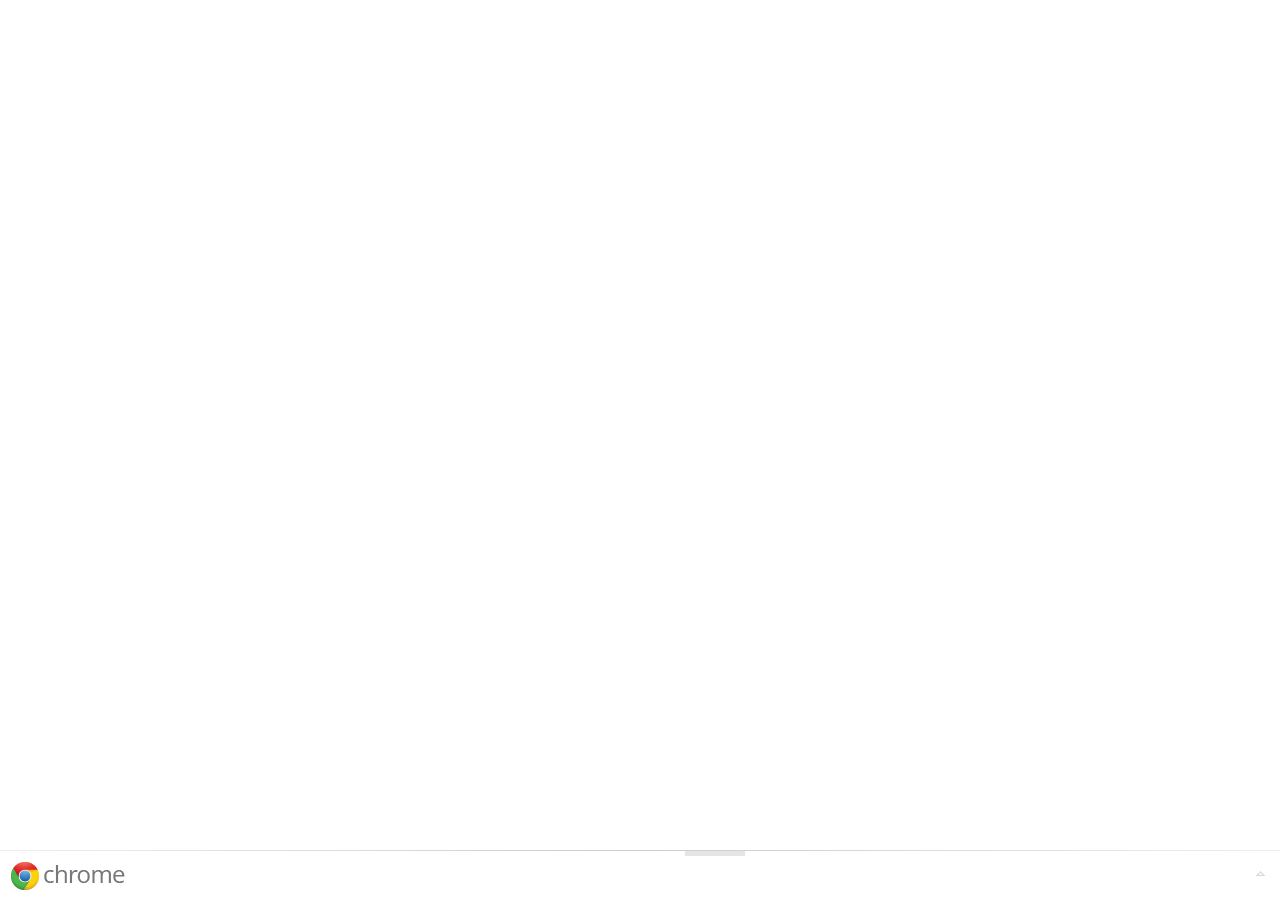
==== index.html @ 7d467512 "first commit" ====
<html>

<head>
<title>New Tab!</title>
<link id="themecss" rel="stylesheet" href="test.css">
</head>

<body> 
  <div id="card-slider-frame"> 
    <div id="page-list"> 
    </div> 
  </div> 
  <div id="footer"> 
    <div id="footer-border"></div> 
    <div id="footer-content"> 
      <img src="[data-uri]"> 
 
      <ul id="dot-list"> 
        <!-- This is another template node (see above). --> 
        <li class="dot" tabindex="0" role="button"><span></span></li> 
      </ul> 
 
      <button id="recently-closed-menu-button"> 
        <span i18n-content="recentlyclosed"></span> 
        <img src="[data-uri]"> 
      </button> 
    </div> 
  </div> 
</body> 

</html>
---- test.css ----
html{
	background-attachment: fixed;
  	background-color: rgba(255,255,255,1);
   	background-position: -64px;
  	background-repeat: no-repeat;
  	height: 100%;
}

body {
	background-size: auto 100%;
  	color: rgba(0,0,0,1);
  	font-family: segoe ui, arial, helvetica, sans-serif;
	font-size: 14px;
  	height: 100%;
  	margin: 0;
  	overflow: auto;
  	
  	tap-highlight-color: transparent;
  	user-select: none;
  	-moz-tap-highlight-color: transparent;
  	-moz-user-select: none;
  	-webkit-tap-highlight-color: transparent;
  	-webkit-user-select: none;
}

button span {
	color: rgba(0,0,0,1);
  	font-family: segoe ui, arial, helvetica, sans-serif;
	font-size: 14px;
}

#footer {
  background-color: rgba(255, 255, 255, 0.8);
  bottom: 0;
  position: fixed;
  width: 100%;
}

#footer-border {
  background: linear-gradient(top, hsl(0,0%,80%), #eee);
  background: -moz-linear-gradient(top, hsl(0,0%,80%), #eee);
  background: -webkit-gradient(linear, left top, right top,
                               from(#eee), color-stop(0.5, #ccc), to(#eee));
  height: 1px;
}
 
#footer-content {
  display: box;
  display: -moz-box;
  display: -webkit-box;
  
  height: 49px;
  
  box-align: center;
  -moz-box-align: center;
  -webkit-box-align: center;
}
 
#footer-content > * {
  margin: 0 9px;
}

#footer-content span {
  color: #888;
}

#dot-list {
  display: box;
  display: -moz-box;
  display: -webkit-box;


  height: 100%;
  list-style-type: none;
  margin: 0;
  padding: 0;
  
  
  box-flex: 1;
  box-pack: center;
  -moz-box-flex: 1;
  -moz-box-pack: center;
  /* Expand to take up all available horizontal space.  */
  -webkit-box-flex: 1;
  /* Center child dots. */
  -webkit-box-pack: center;
}

.dot {
  border-top: 5px solid rgba(0, 0, 0, .1);
  color: rgba(0, 0, 0, 0.2);
  cursor: pointer;
  font-size: 9pt;
  height: 100%;
  margin: 0 10px;
  padding-top: 5px;
  text-align: left;
  width: 60px;
  
  -moz-box-sizing: border-box;
  -moz-padding-start: 5px;
  -moz-transition: background-color, 250ms, ease, 0;
  -webkit-box-sizing: border-box;
  -webkit-padding-start: 5px;
  -webkit-transition: -webkit-transform 500ms,
                      background-color 250ms;
}

.dot.selected {
  border-top: 5px solid rgba(0, 0, 0, .4);
  color: rgba(0, 0, 0, 0.4);
}
 
.dot:hover {
  background-color: rgba(0, 0, 0, .05);
}
 
.dot.new {
  transform: translate(0, 40px);
  -moz-transform: translate(0, 40px);
  -webkit-transform: translate(0, 40px);
}

#recently-closed-menu-button {
  background: none;
  border: 0;
  -webkit-appearance: none;
}
#recently-closed-menu-button img {
  -webkit-transform: rotate(270deg);
}
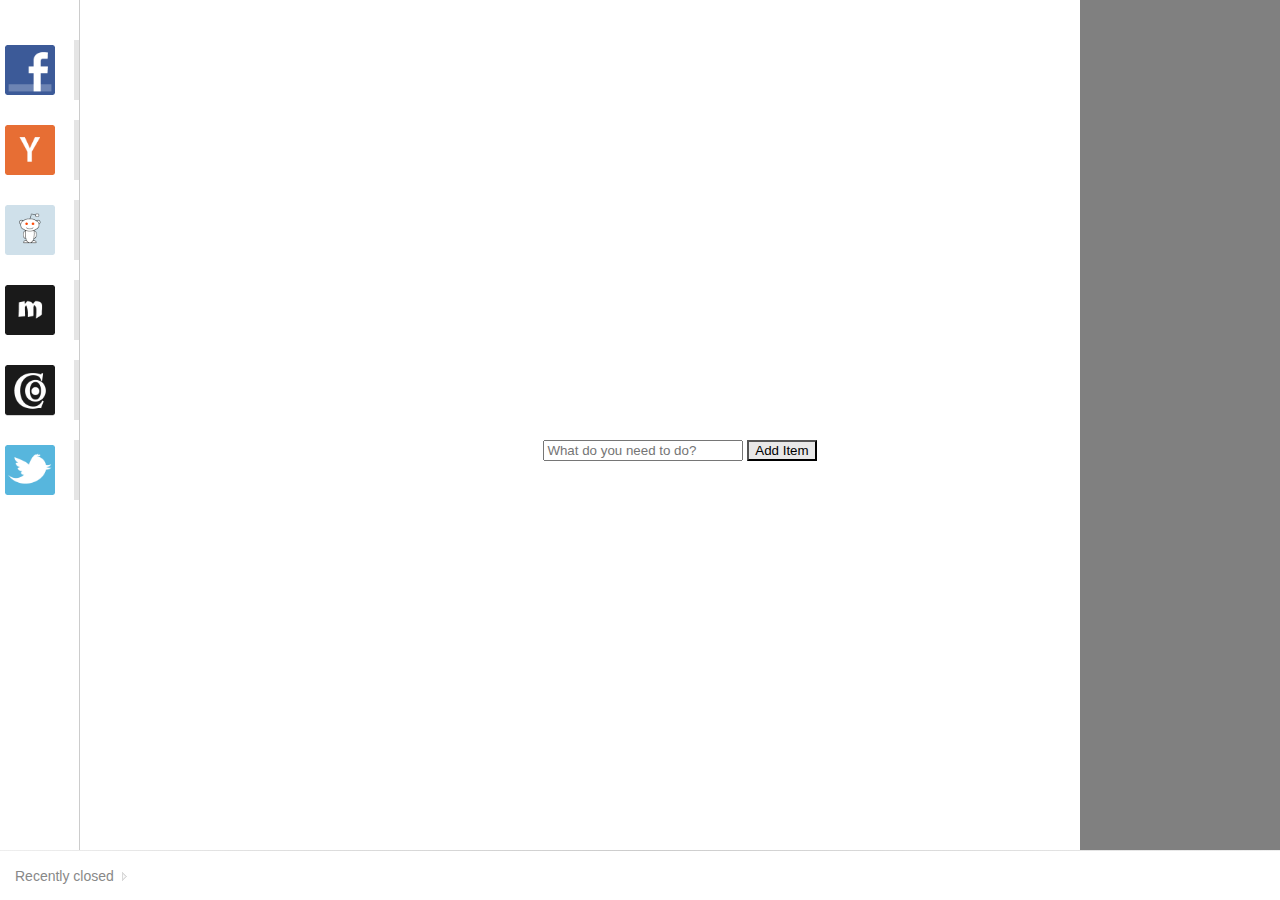
==== commit a648913c: "Man, a lot has changed. newtab is now a Chrome Extension. Now supports cross-origin requests. Querie" ====
--- a/index.html
+++ b/index.html
@@ -2,30 +2,51 @@
 
 <head>
 <title>New Tab!</title>
-<link id="themecss" rel="stylesheet" href="test.css">
+<link id="themecss" rel="stylesheet" href="style/test2.css"/>
 </head>
 
 <body> 
-  <div id="card-slider-frame"> 
-    <div id="page-list"> 
-    </div> 
-  </div> 
-  <div id="footer"> 
-    <div id="footer-border"></div> 
-    <div id="footer-content"> 
-      <img src="[data-uri]"> 
+  <div id="left-sidebar"> 
+    <div id="left-sidebar-border"></div> 
+    <div id="left-sidebar-content"> 
+      
  
       <ul id="dot-list"> 
-        <!-- This is another template node (see above). --> 
-        <li class="dot" tabindex="0" role="button"><span></span></li> 
+        <li class="dot" role="button"><img src="img/f_logo.png" class="logo"></img><span></span></li> 
+        <li class="dot" role="button"><img src="img/y_logo.png" class="logo"></img><span></span></li>
+        <li class="dot" role="button"><img src="img/r_logo.png" class="logo"></img><span></span></li> 
+        <li class="dot" role="button"><img src="img/m_logo.png" class="logo"></img><span></span></li> 
+        <li class="dot" role="button"><img src="img/fcd_logo.png" class="logo"></img><span></span></li> 
+        <li class="dot" role="button"><img src="img/t_logo.png" class="logo"></img><span></span></li> 
       </ul> 
- 
-      <button id="recently-closed-menu-button"> 
-        <span i18n-content="recentlyclosed"></span> 
+     
+    </div> 
+  </div>
+  <div id="right-sidebar">
+  	<div id="right-sidebar-content">
+  	
+  	</div>
+  </div>
+  <div id="footer">
+  	<div id="footer-border"></div> 
+    <div id="footer-content">
+    <button id="recently-closed-menu-button"> 
+        <span i18n-content="recentlyclosed">Recently closed</span> 
         <img src="[data-uri]"> 
-      </button> 
-    </div> 
-  </div> 
-</body> 
+    </button> 
+    </div>
+    </div>
+  </div>
+  <div id="content">
+  	<div id="center">
+  	<ul id="todoItems">
+  	</ul>
+  	<input type="text" id="todo" name="todo" tabindex="1" placeholder="What do you need to do?" style="width: 200px;" onkeypress="keyPress(event);">
+  	<input type="submit" id="submit" value="Add Item" onclick="addTodo(); return false;">
+  	</div>
+  </div>
 
+</body>
+<script src="scripts/app.js"></script>
+<script src="scripts/fetch.js"></script>
 </html>--- a/style/test2.css
+++ b/style/test2.css
@@ -0,0 +1,211 @@
+html{
+	background-attachment: fixed;
+  	background-color: rgba(255,255,255,1);
+   	background-position: -64px;
+  	background-repeat: no-repeat;
+  	height: 100%;
+}
+
+body {
+	background-size: auto 100%;
+  	color: rgba(0,0,0,1);
+  	font-family: segoe ui, arial, helvetica, sans-serif;
+	font-size: 14px;
+  	height: 100%;
+  	margin: 0;
+  	overflow: auto;
+  	
+  	tap-highlight-color: transparent;
+  	user-select: none;
+  	-moz-tap-highlight-color: transparent;
+  	-moz-user-select: none;
+  	-webkit-tap-highlight-color: transparent;
+  	-webkit-user-select: none;
+}
+
+button span {
+	color: rgba(0,0,0,1);
+  	font-family: segoe ui, arial, helvetica, sans-serif;
+	font-size: 14px;
+}
+
+#left-sidebar {
+	background-color: rgba(255, 255, 255, 0.8);
+	position: fixed;
+	top: 0;
+	left: 0;
+	width: 80px;
+	height: 100%;
+}
+
+#left-sidebar-border {
+	background: linear-gradient(right, hsl(0,0%,80%), #eee);
+	background: -moz-linear-gradient(right, hsl(0,0%,80%), #eee);
+	background: -webkit-gradient(linear, left top, right top,
+                               from(#eee), color-stop(0.5, #ccc), to(#eee));
+	position:fixed;
+	top: 0;
+	left: 79px;
+ 	width: 1px;
+ 	height: 100%;
+}
+#left-sidebar-content {
+	display: -webkit-box;
+    -webkit-box-orient: vertical;
+    -webkit-box-align: stretch;
+    width:79px;
+}
+
+#dot-list {
+  display: box;
+  display: -moz-box;
+  display: -webkit-box;
+  
+  -webkit-box-orient: vertical;
+
+
+  width: 100%;
+  height: 540px;
+  list-style-type: none;
+  margin: 0;
+  padding: 0;
+  
+  
+  box-flex: 1;
+  box-pack: center;
+  -moz-box-flex: 1;
+  -moz-box-pack: center;
+  -webkit-box-flex: 1;
+  -webkit-box-pack: center;
+}
+
+.dot {
+  border-right: 5px solid rgba(0, 0, 0, .1);
+  color: rgba(0, 0, 0, 0.2);
+  cursor: pointer;
+  font-size: 9pt;
+  height: 60px;
+  margin: 10px 0;
+  padding-top: 5px;
+  text-align: left;
+  width: 100%;
+  
+  -moz-box-sizing: border-box;
+  -moz-padding-start: 5px;
+  -moz-transition: background-color, 250ms, ease, 0;
+  -webkit-box-sizing: border-box;
+  -webkit-padding-start: 5px;
+  -webkit-transition: -webkit-transform 500ms,
+                      background-color 250ms;
+}
+
+.dot.selected {
+  border-right: 5px solid rgba(0, 0, 0, .4);
+  color: rgba(0, 0, 0, 0.4);
+}
+ 
+.dot:hover {
+  background-color: rgba(0, 0, 0, .05);
+}
+
+#right-sidebar {
+	position: absolute;
+	top:0;
+	right:0;
+	width: 200px;
+	height: 100%;
+	background-color: grey;
+}
+
+#recently-closed-menu-button {
+  background: none;
+  border: 0;
+  -webkit-appearance: none;
+  -webkit-box-align: start;
+}
+
+.logo{
+	width: 50px;
+	height:auto;
+}
+
+#footer {
+  background-color: rgba(255, 255, 255, 1);
+  bottom: 0;
+  position: fixed;
+  width: 100%;
+}
+
+#footer-border {
+  background: linear-gradient(top, hsl(0,0%,80%), #eee);
+  background: -moz-linear-gradient(top, hsl(0,0%,80%), #eee);
+  background: -webkit-gradient(linear, left top, right top,
+                               from(#eee), color-stop(0.5, #ccc), to(#eee));
+  height: 1px;
+}
+ 
+#footer-content {
+  display: box;
+  display: -moz-box;
+  display: -webkit-box;
+  
+  height: 49px;
+  
+  box-align: center;
+  -moz-box-align: center;
+  -webkit-box-align: center;
+}
+ 
+#footer-content > * {
+  margin: 0 9px;
+}
+
+#footer-content span {
+  color: #888;
+}
+
+#content {
+	height:100%;
+	overflow: auto;
+	margin-left:80px;
+	margin-bottom: 50px;
+	display: -webkit-box;
+	-webkit-box-align: center;
+	-webkit-box-flex: 1;
+	-webkit-box-pack: center;
+}
+#center{
+}
+#todoItems{
+	list-style-type: none;
+	display: box;
+	display: -moz-box;
+	display: -webkit-box;
+	
+	-webkit-box-orient: vertical;
+	-webkit-padding-start: 0;
+
+  	width: 100%;
+	margin: 0;
+}
+#todoItems li{
+	width: 100%;
+	margin-top:10px;
+	margin-bottom:10px;
+	//border-left: 5px solid rgba(0, 0, 0, .1);
+	//padding-left: 10px;
+	display: -webkit-box;
+	-webkit-box-orient: horizontal;
+	
+}
+#todoItems a{
+	cursor: pointer;
+	-webkit-box-align: right;
+	color: #dd4b39;
+}
+#todoItems a:hover {
+  background-color: rgba(0, 0, 0, .05);
+}
+#submit {
+	background-color: rgba(0, 0, 0, .09);
+}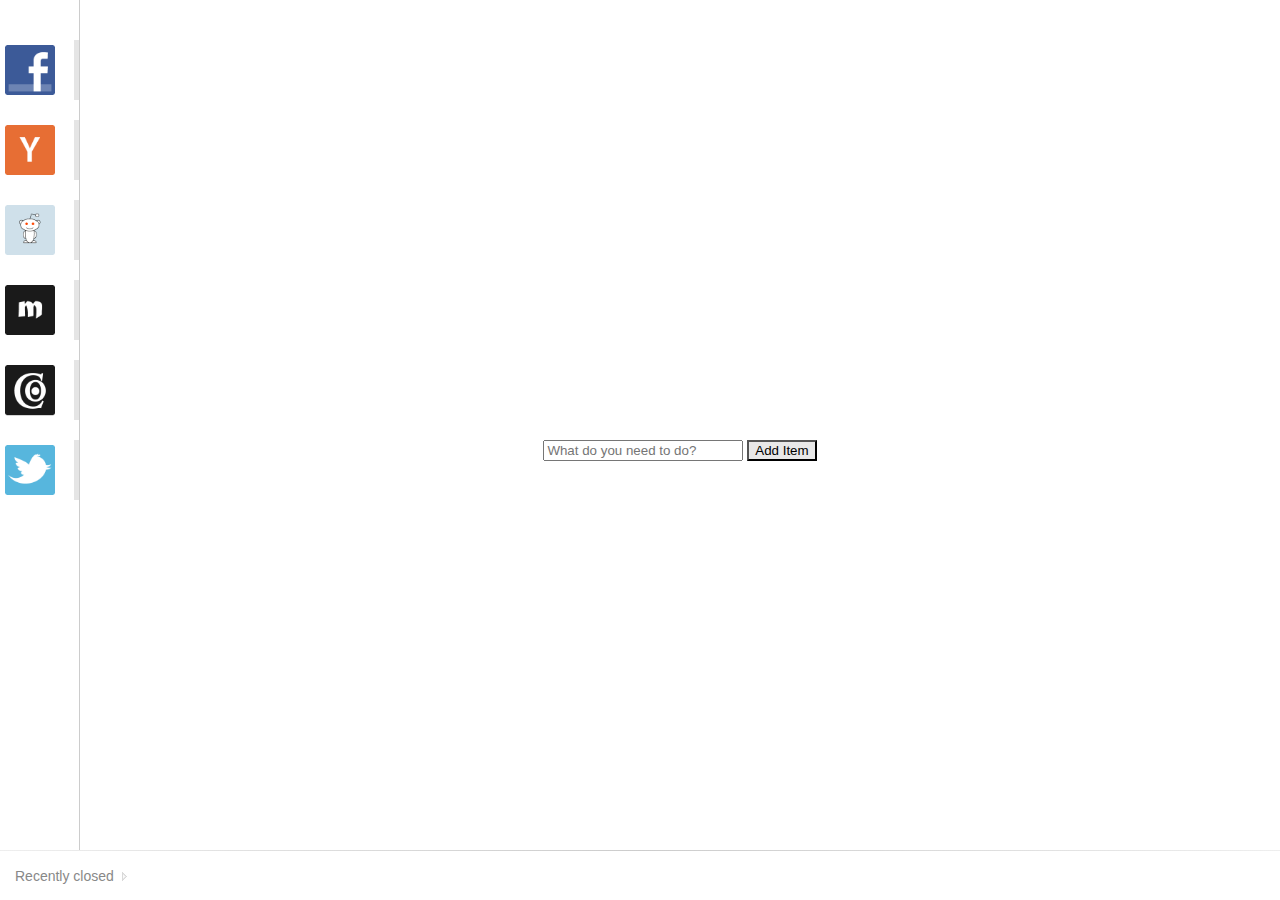
==== commit 5a39a994: "more robust notifications; styled on page as well." ====
--- a/index.html
+++ b/index.html
@@ -24,7 +24,8 @@
   </div>
   <div id="right-sidebar">
   	<div id="right-sidebar-content">
-  	
+  	<ul id="right-sidebar-list">
+  	</ul>
   	</div>
   </div>
   <div id="footer">
@@ -49,4 +50,5 @@
 </body>
 <script src="scripts/app.js"></script>
 <script src="scripts/fetch.js"></script>
+
 </html>--- a/style/test2.css
+++ b/style/test2.css
@@ -114,7 +114,6 @@
 	right:0;
 	width: 200px;
 	height: 100%;
-	background-color: grey;
 }
 
 #recently-closed-menu-button {
@@ -176,7 +175,7 @@
 }
 #center{
 }
-#todoItems{
+#todoItems, #right-sidebar-list{
 	list-style-type: none;
 	display: box;
 	display: -moz-box;
@@ -192,19 +191,34 @@
 	width: 100%;
 	margin-top:10px;
 	margin-bottom:10px;
-	//border-left: 5px solid rgba(0, 0, 0, .1);
-	//padding-left: 10px;
 	display: -webkit-box;
 	-webkit-box-orient: horizontal;
 	
 }
 #todoItems a{
 	cursor: pointer;
-	-webkit-box-align: right;
 	color: #dd4b39;
 }
 #todoItems a:hover {
   background-color: rgba(0, 0, 0, .05);
+}
+#right-sidebar-list li {
+	width: 100%;
+	margin-top:10px;
+	margin-bottom:10px;
+	display: -webkit-box;
+	-webkit-box-orient: horizontal;
+	-webkit-box-pack: end;
+	color: #dd4b39;
+	
+}
+#right-sidebar-list a{
+	cursor: pointer;
+
+	color: #dd4b39;
+}
+#right-sidebar-list div{
+	width:15px;
 }
 #submit {
 	background-color: rgba(0, 0, 0, .09);
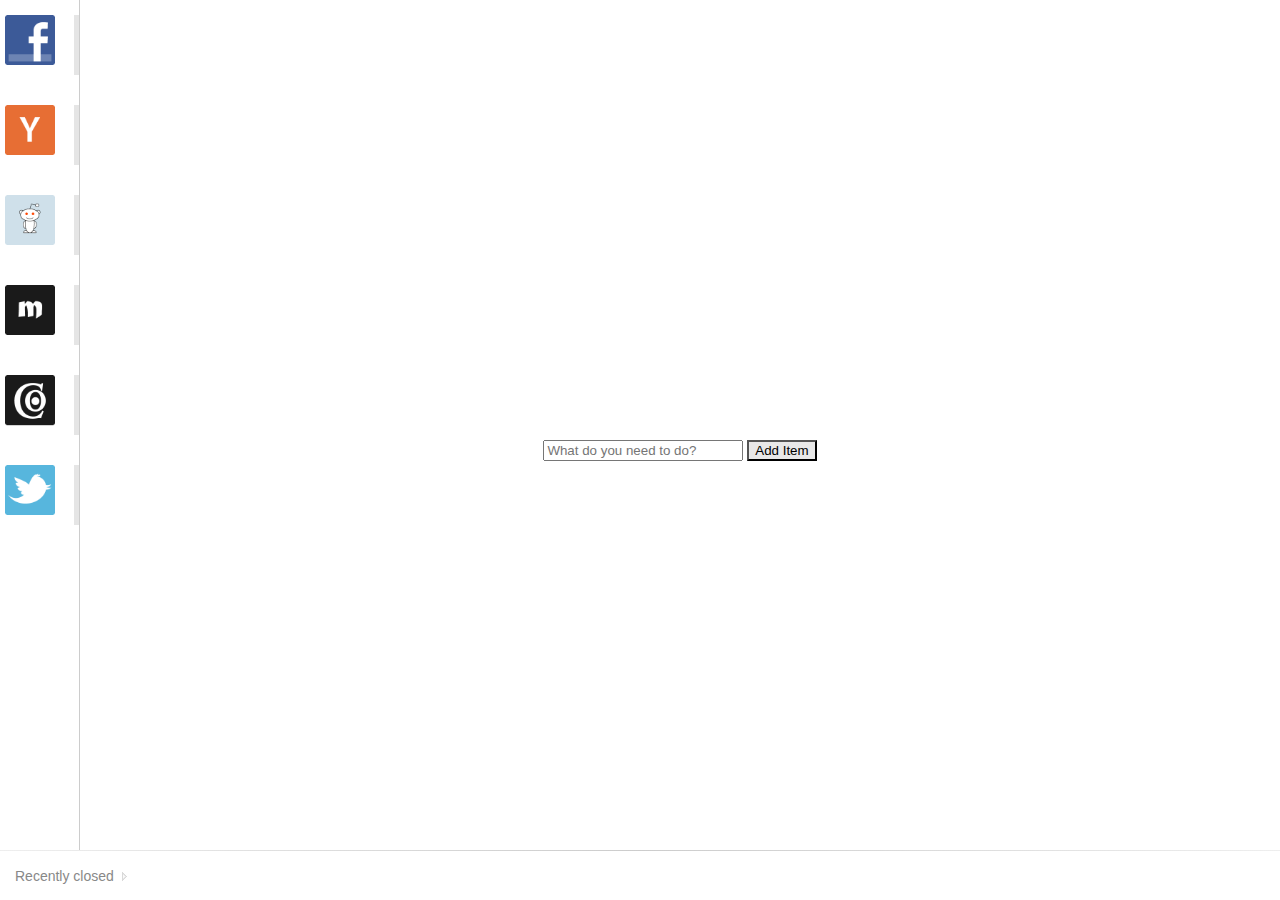
==== commit f82d74d8: "files organized in reasonable fashion; js has been linted; liberal use of console.log." ====
--- a/index.html
+++ b/index.html
@@ -1,52 +1,46 @@
 <html>
-
 <head>
-<title>New Tab!</title>
-<link id="themecss" rel="stylesheet" href="style/test2.css"/>
+	<title>New Tab!</title>
+	<link id="themecss" rel="stylesheet" href="style/test2.css"/>
 </head>
 
 <body> 
-  <div id="left-sidebar"> 
-    <div id="left-sidebar-border"></div> 
-    <div id="left-sidebar-content"> 
-      
- 
-      <ul id="dot-list"> 
-        <li class="dot" role="button"><img src="img/f_logo.png" class="logo"></img><span></span></li> 
-        <li class="dot" role="button"><img src="img/y_logo.png" class="logo"></img><span></span></li>
-        <li class="dot" role="button"><img src="img/r_logo.png" class="logo"></img><span></span></li> 
-        <li class="dot" role="button"><img src="img/m_logo.png" class="logo"></img><span></span></li> 
-        <li class="dot" role="button"><img src="img/fcd_logo.png" class="logo"></img><span></span></li> 
-        <li class="dot" role="button"><img src="img/t_logo.png" class="logo"></img><span></span></li> 
-      </ul> 
-     
-    </div> 
-  </div>
-  <div id="right-sidebar">
-  	<div id="right-sidebar-content">
-  	<ul id="right-sidebar-list">
-  	</ul>
-  	</div>
-  </div>
-  <div id="footer">
-  	<div id="footer-border"></div> 
-    <div id="footer-content">
-    <button id="recently-closed-menu-button"> 
-        <span i18n-content="recentlyclosed">Recently closed</span> 
-        <img src="[data-uri]"> 
-    </button> 
-    </div>
-    </div>
-  </div>
-  <div id="content">
-  	<div id="center">
-  	<ul id="todoItems">
-  	</ul>
-  	<input type="text" id="todo" name="todo" tabindex="1" placeholder="What do you need to do?" style="width: 200px;" onkeypress="keyPress(event);">
-  	<input type="submit" id="submit" value="Add Item" onclick="addTodo(); return false;">
-  	</div>
-  </div>
-
+	<div id="left-sidebar"> 
+		<div id="left-sidebar-border"></div> 
+    	<div id="left-sidebar-content"> 
+			<ul id="dot-list"> 
+				<li class="dot" role="button"><img src="img/f_logo.png" class="logo"></img></li> 
+				<li class="dot" role="button"><img src="img/y_logo.png" class="logo"></img></li>
+				<li class="dot" role="button"><img src="img/r_logo.png" class="logo"></img></li> 
+				<li class="dot" role="button"><img src="img/m_logo.png" class="logo"></img></li> 
+				<li class="dot" role="button"><img src="img/fcd_logo.png" class="logo"></img></li> 
+				<li class="dot" role="button"><img src="img/t_logo.png" class="logo"></img></li> 
+			</ul>
+		</div>
+	</div>
+	<div id="right-sidebar">
+		<div id="right-sidebar-content">
+			<ul id="right-sidebar-list">
+			</ul>
+		</div>
+	</div>
+	<div id="footer">
+		<div id="footer-border"></div> 
+		<div id="footer-content">
+			<button id="recently-closed-menu-button"> 
+				<span id="recentlyclosed">Recently closed</span> 
+				<img src="[data-uri]"> 
+			</button> 
+		</div>
+	</div>
+	<div id="content">
+		<div id="center">
+			<ul id="todoItems">
+			</ul>
+			<input type="text" id="todo" name="todo" tabindex="1" placeholder="What do you need to do?" style="width: 200px;" onkeypress="keyPress(event);">
+			<input type="submit" id="submit" value="Add Item" onclick="addTodo(); return false;">
+		</div>
+	</div>
 </body>
 <script src="scripts/app.js"></script>
 <script src="scripts/fetch.js"></script>
--- a/style/test2.css
+++ b/style/test2.css
@@ -5,7 +5,6 @@
   	background-repeat: no-repeat;
   	height: 100%;
 }
-
 body {
 	background-size: auto 100%;
   	color: rgba(0,0,0,1);
@@ -14,210 +13,164 @@
   	height: 100%;
   	margin: 0;
   	overflow: auto;
-  	
-  	tap-highlight-color: transparent;
-  	user-select: none;
-  	-moz-tap-highlight-color: transparent;
-  	-moz-user-select: none;
+
   	-webkit-tap-highlight-color: transparent;
   	-webkit-user-select: none;
 }
-
 button span {
 	color: rgba(0,0,0,1);
   	font-family: segoe ui, arial, helvetica, sans-serif;
 	font-size: 14px;
 }
-
 #left-sidebar {
 	background-color: rgba(255, 255, 255, 0.8);
+	height: 100%;
+	left: 0;
 	position: fixed;
 	top: 0;
-	left: 0;
 	width: 80px;
-	height: 100%;
 }
-
 #left-sidebar-border {
-	background: linear-gradient(right, hsl(0,0%,80%), #eee);
-	background: -moz-linear-gradient(right, hsl(0,0%,80%), #eee);
 	background: -webkit-gradient(linear, left top, right top,
                                from(#eee), color-stop(0.5, #ccc), to(#eee));
+ 	height: 100%;
+	left: 79px;
 	position:fixed;
 	top: 0;
-	left: 79px;
  	width: 1px;
- 	height: 100%;
 }
 #left-sidebar-content {
 	display: -webkit-box;
+    width:79px;
     -webkit-box-orient: vertical;
     -webkit-box-align: stretch;
-    width:79px;
 }
-
 #dot-list {
-  display: box;
-  display: -moz-box;
-  display: -webkit-box;
-  
-  -webkit-box-orient: vertical;
-
-
-  width: 100%;
-  height: 540px;
-  list-style-type: none;
-  margin: 0;
-  padding: 0;
-  
-  
-  box-flex: 1;
-  box-pack: center;
-  -moz-box-flex: 1;
-  -moz-box-pack: center;
-  -webkit-box-flex: 1;
-  -webkit-box-pack: center;
+	display: -webkit-box;
+	height: 540px;
+	list-style-type: none;
+	margin: 0;
+	padding: 0;
+	width: 100%;
+	
+	-webkit-box-flex: 1;
+	-webkit-box-orient: vertical;
+	-webkit-box-pack: center;
 }
-
 .dot {
   border-right: 5px solid rgba(0, 0, 0, .1);
   color: rgba(0, 0, 0, 0.2);
   cursor: pointer;
   font-size: 9pt;
   height: 60px;
-  margin: 10px 0;
-  padding-top: 5px;
+  margin: 15px 0;
   text-align: left;
   width: 100%;
-  
-  -moz-box-sizing: border-box;
-  -moz-padding-start: 5px;
-  -moz-transition: background-color, 250ms, ease, 0;
+
   -webkit-box-sizing: border-box;
   -webkit-padding-start: 5px;
   -webkit-transition: -webkit-transform 500ms,
                       background-color 250ms;
 }
-
 .dot.selected {
   border-right: 5px solid rgba(0, 0, 0, .4);
   color: rgba(0, 0, 0, 0.4);
 }
- 
 .dot:hover {
   background-color: rgba(0, 0, 0, .05);
 }
-
 #right-sidebar {
+	height: 100%;
 	position: absolute;
+	right:0;
 	top:0;
-	right:0;
-	width: 200px;
-	height: 100%;
+	width: 250px;
 }
-
 #recently-closed-menu-button {
   background: none;
   border: 0;
   -webkit-appearance: none;
   -webkit-box-align: start;
 }
-
-.logo{
+.logo {
 	width: 50px;
 	height:auto;
 }
-
 #footer {
-  background-color: rgba(255, 255, 255, 1);
-  bottom: 0;
-  position: fixed;
-  width: 100%;
+	background-color: rgba(255, 255, 255, 1);
+	bottom: 0;
+	position: fixed;
+	width: 100%;
 }
-
 #footer-border {
-  background: linear-gradient(top, hsl(0,0%,80%), #eee);
-  background: -moz-linear-gradient(top, hsl(0,0%,80%), #eee);
-  background: -webkit-gradient(linear, left top, right top,
-                               from(#eee), color-stop(0.5, #ccc), to(#eee));
-  height: 1px;
+	background: -webkit-gradient(linear, left top, right top,
+	                             from(#eee), color-stop(0.5, #ccc), to(#eee));
+	height: 1px;
 }
- 
 #footer-content {
-  display: box;
-  display: -moz-box;
-  display: -webkit-box;
-  
-  height: 49px;
-  
-  box-align: center;
-  -moz-box-align: center;
-  -webkit-box-align: center;
+	display: -webkit-box;
+	height: 49px;
+	
+	-webkit-box-align: center;
 }
  
 #footer-content > * {
-  margin: 0 9px;
+	margin: 0 9px;
 }
 
 #footer-content span {
-  color: #888;
+	color: #888;
 }
 
 #content {
+	display: -webkit-box;
 	height:100%;
 	overflow: auto;
 	margin-left:80px;
 	margin-bottom: 50px;
-	display: -webkit-box;
+
 	-webkit-box-align: center;
 	-webkit-box-flex: 1;
 	-webkit-box-pack: center;
 }
-#center{
-}
-#todoItems, #right-sidebar-list{
+#todoItems, #right-sidebar-list {
+	display: -webkit-box;
 	list-style-type: none;
-	display: box;
-	display: -moz-box;
-	display: -webkit-box;
-	
+	margin: 0;
+	width: 100%;
+	  	
 	-webkit-box-orient: vertical;
 	-webkit-padding-start: 0;
+}
+#todoItems li {
+	display: -webkit-box;
+	margin-bottom:10px;
+	margin-top:10px;
+	width: 100%;
 
-  	width: 100%;
-	margin: 0;
-}
-#todoItems li{
-	width: 100%;
-	margin-top:10px;
-	margin-bottom:10px;
-	display: -webkit-box;
-	-webkit-box-orient: horizontal;
-	
+	-webkit-box-orient: horizontal;	
 }
 #todoItems a{
+	color: #dd4b39;
 	cursor: pointer;
-	color: #dd4b39;
-}
+	}
 #todoItems a:hover {
   background-color: rgba(0, 0, 0, .05);
 }
 #right-sidebar-list li {
-	width: 100%;
+	color: #dd4b39;
+	display: -webkit-box;
 	margin-top:10px;
 	margin-bottom:10px;
-	display: -webkit-box;
+	width: 100%;
 	-webkit-box-orient: horizontal;
 	-webkit-box-pack: end;
+}
+#right-sidebar-list a {
 	color: #dd4b39;
-	
+	cursor: pointer;
 }
-#right-sidebar-list a{
-	cursor: pointer;
-
-	color: #dd4b39;
-}
-#right-sidebar-list div{
+#right-sidebar-list div {
 	width:15px;
 }
 #submit {
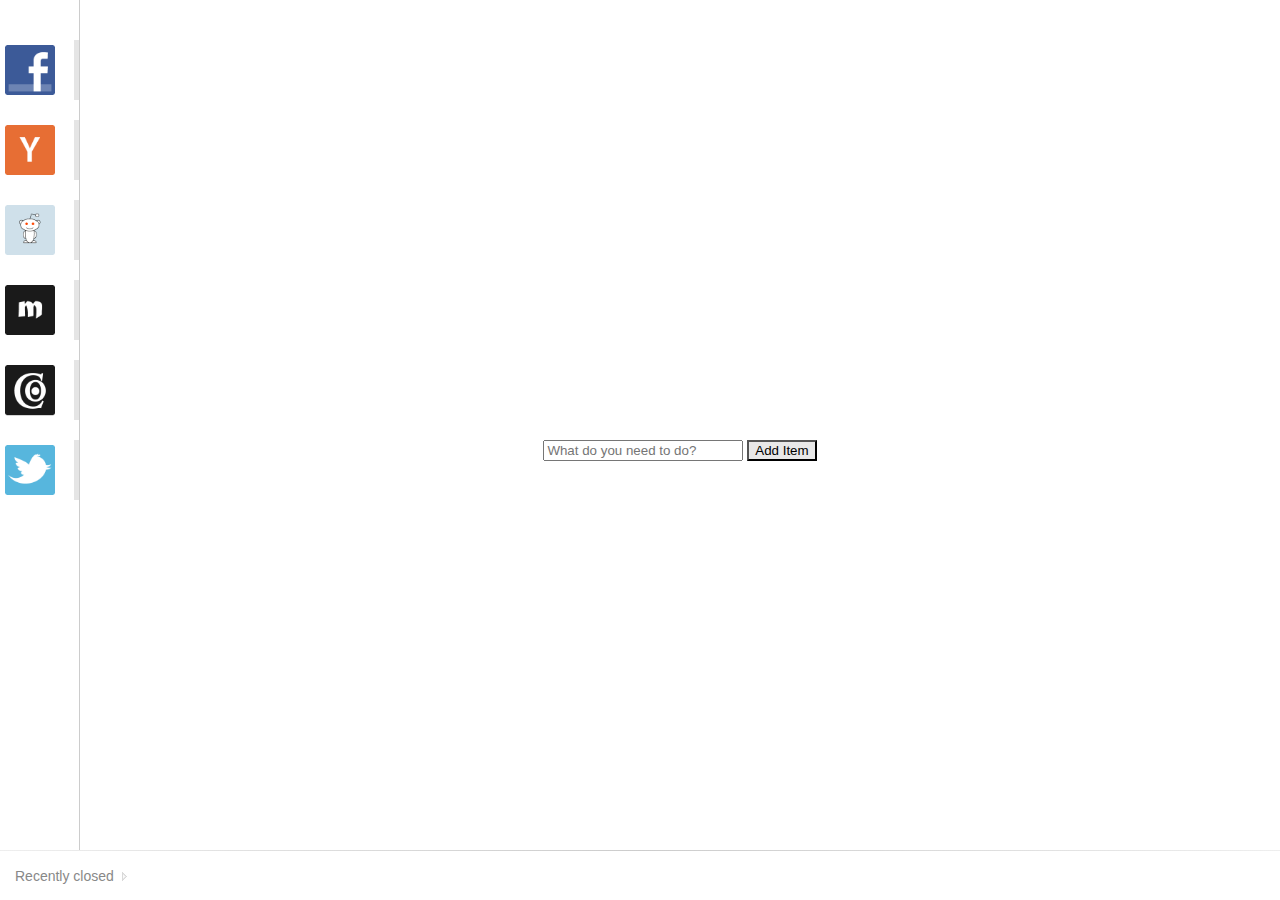
==== commit e51a7cf4: "Added readme. Also, links actually work - you know, the whole point of the new tab page, heh." ====
--- a/index.html
+++ b/index.html
@@ -1,7 +1,7 @@
 <html>
 <head>
 	<title>New Tab!</title>
-	<link id="themecss" rel="stylesheet" href="style/test2.css"/>
+	<link id="themecss" rel="stylesheet" href="style/style.css"/>
 </head>
 
 <body> 
@@ -9,12 +9,12 @@
 		<div id="left-sidebar-border"></div> 
     	<div id="left-sidebar-content"> 
 			<ul id="dot-list"> 
-				<li class="dot" role="button"><img src="img/f_logo.png" class="logo"></img></li> 
-				<li class="dot" role="button"><img src="img/y_logo.png" class="logo"></img></li>
-				<li class="dot" role="button"><img src="img/r_logo.png" class="logo"></img></li> 
-				<li class="dot" role="button"><img src="img/m_logo.png" class="logo"></img></li> 
-				<li class="dot" role="button"><img src="img/fcd_logo.png" class="logo"></img></li> 
-				<li class="dot" role="button"><img src="img/t_logo.png" class="logo"></img></li> 
+				<li class="dot" role="button"><a class="icon" href="http://facebook.com"><img src="img/f_logo.png" class="logo"></img></a></li> 
+				<li class="dot" role="button"><a class="icon" href="http://news.ycombinator.com"><img src="img/y_logo.png" class="logo"></img></a></li>
+				<li class="dot" role="button"><a class="icon" href="http://reddit.com"><img src="img/r_logo.png" class="logo"></img></a></li> 
+				<li class="dot" role="button"><a class="icon" href="http://mmafighting.com"><img src="img/m_logo.png" class="logo"></img></a></li> 
+				<li class="dot" role="button"><a class="icon" href="http://fastcodesign.com"><img src="img/fcd_logo.png" class="logo"></img></a></li> 
+				<li class="dot" role="button"><a class="icon" href="http://twitter.com"><img src="img/t_logo.png" class="logo"></img></a></li> 
 			</ul>
 		</div>
 	</div>
--- a/style/style.css
+++ b/style/style.css
@@ -0,0 +1,184 @@
+html{
+	background-attachment: fixed;
+  	background-color: rgba(255,255,255,1);
+   	background-position: -64px;
+  	background-repeat: no-repeat;
+  	height: 100%;
+}
+body {
+	background-size: auto 100%;
+  	color: rgba(0,0,0,1);
+  	font-family: segoe ui, arial, helvetica, sans-serif;
+	font-size: 14px;
+  	height: 100%;
+  	margin: 0;
+  	overflow: auto;
+
+  	-webkit-tap-highlight-color: transparent;
+  	-webkit-user-select: none;
+}
+button span {
+	color: rgba(0,0,0,1);
+  	font-family: segoe ui, arial, helvetica, sans-serif;
+	font-size: 14px;
+}
+#left-sidebar {
+	background-color: rgba(255, 255, 255, 0.8);
+	height: 100%;
+	left: 0;
+	position: fixed;
+	top: 0;
+	width: 80px;
+}
+#left-sidebar-border {
+	background: -webkit-gradient(linear, left top, right top,
+                               from(#eee), color-stop(0.5, #ccc), to(#eee));
+ 	height: 100%;
+	left: 79px;
+	position:fixed;
+	top: 0;
+ 	width: 1px;
+}
+#left-sidebar-content {
+	display: -webkit-box;
+    width:79px;
+    -webkit-box-orient: vertical;
+    -webkit-box-align: stretch;
+}
+#dot-list {
+	display: -webkit-box;
+	height: 540px;
+	list-style-type: none;
+	margin: 0;
+	padding: 0;
+	width: 100%;
+	
+	-webkit-box-flex: 1;
+	-webkit-box-orient: vertical;
+	-webkit-box-pack: center;
+}
+#icon {
+	width: 100%;
+	height: 100%;
+	text-decoration: none;	
+}
+.dot {
+  border-right: 5px solid rgba(0, 0, 0, .1);
+  color: rgba(0, 0, 0, 0.2);
+  cursor: pointer;
+  font-size: 9pt;
+  height: 60px;
+  margin: 10px 0;
+  padding-top: 5px;
+  text-align: left;
+  width: 100%;
+
+  -webkit-box-sizing: border-box;
+  -webkit-padding-start: 5px;
+  -webkit-transition: -webkit-transform 500ms,
+                      background-color 250ms;
+}
+.dot.selected {
+  border-right: 5px solid rgba(0, 0, 0, .4);
+  color: rgba(0, 0, 0, 0.4);
+}
+.dot:hover {
+  background-color: rgba(0, 0, 0, .05);
+}
+#right-sidebar {
+	height: 100%;
+	position: absolute;
+	right:0;
+	top:0;
+	width: 250px;
+}
+#recently-closed-menu-button {
+  background: none;
+  border: 0;
+  -webkit-appearance: none;
+  -webkit-box-align: start;
+}
+.logo {
+	width: 50px;
+	height:auto;
+}
+#footer {
+	background-color: rgba(255, 255, 255, 1);
+	bottom: 0;
+	position: fixed;
+	width: 100%;
+}
+#footer-border {
+	background: -webkit-gradient(linear, left top, right top,
+	                             from(#eee), color-stop(0.5, #ccc), to(#eee));
+	height: 1px;
+}
+#footer-content {
+	display: -webkit-box;
+	height: 49px;
+	
+	-webkit-box-align: center;
+}
+ 
+#footer-content > * {
+	margin: 0 9px;
+}
+
+#footer-content span {
+	color: #888;
+}
+
+#content {
+	display: -webkit-box;
+	height:100%;
+	overflow: auto;
+	margin-left:80px;
+	margin-bottom: 50px;
+
+	-webkit-box-align: center;
+	-webkit-box-flex: 1;
+	-webkit-box-pack: center;
+}
+#todoItems, #right-sidebar-list {
+	display: -webkit-box;
+	list-style-type: none;
+	margin: 0;
+	width: 100%;
+	  	
+	-webkit-box-orient: vertical;
+	-webkit-padding-start: 0;
+}
+#todoItems li {
+	display: -webkit-box;
+	margin-bottom:10px;
+	margin-top:10px;
+	width: 100%;
+
+	-webkit-box-orient: horizontal;	
+}
+#todoItems a{
+	color: #dd4b39;
+	cursor: pointer;
+}
+#todoItems a:hover {
+  background-color: rgba(0, 0, 0, .05);
+}
+#right-sidebar-list li {
+	color: #dd4b39;
+	display: -webkit-box;
+	margin-top:10px;
+	margin-bottom:10px;
+	width: 100%;
+	-webkit-box-orient: horizontal;
+	-webkit-box-pack: end;
+}
+#right-sidebar-list a {
+	color: #dd4b39;
+	cursor: pointer;
+}
+#right-sidebar-list div {
+	width:15px;
+}
+#submit {
+	background-color: rgba(0, 0, 0, .09);
+}